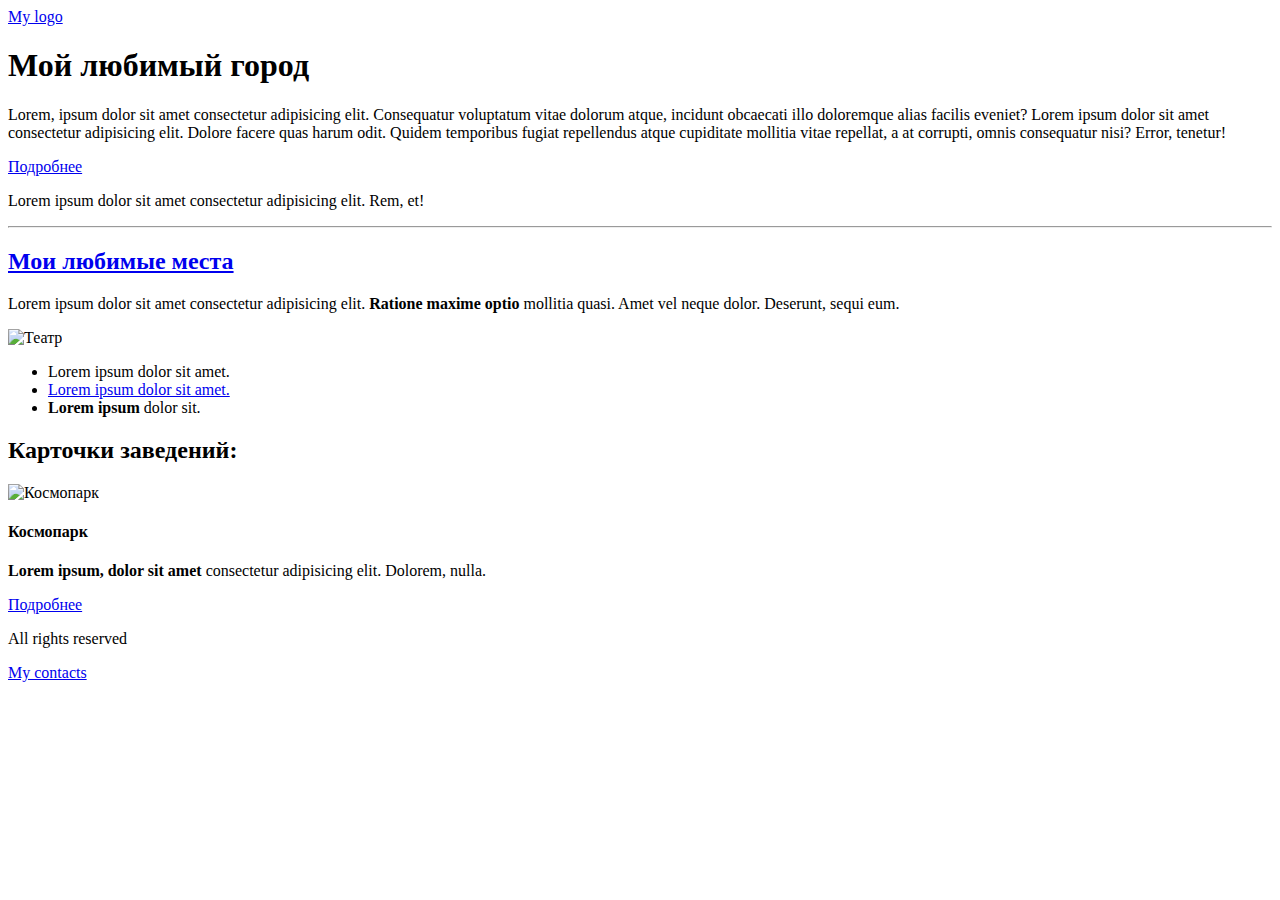
==== index.html @ 6338fb9a "HTML" ====
<!DOCTYPE html>
<html lang="en">
<head>
  <meta charset="UTF-8">
  <meta name="viewport" content="width=device-width, initial-scale=1.0">
  <title>Python 19 Lesson - 1</title>
  <link rel="stylesheet" href="styles/style.css">
</head>
<body>
  <header>
    <div class="container">
       <a href="#" class="logo">My logo</a>
    </div>
  </header>

  <main>
    <div class="container">
      <h1 class="main-title">Мой любимый город</h1>

      <p><span class="text-green">Lorem, ipsum dolor sit amet consectetur </span>adipisicing elit. Consequatur voluptatum vitae dolorum atque, incidunt obcaecati illo doloremque alias facilis eveniet? Lorem ipsum dolor sit amet consectetur adipisicing elit. Dolore facere quas harum odit. Quidem temporibus fugiat repellendus atque cupiditate mollitia vitae repellat, a at corrupti, omnis consequatur nisi? Error, tenetur! </p>

      <a href="#">Подробнее</a>

      <p>Lorem ipsum dolor sit amet consectetur adipisicing elit. Rem, et!</p>
    </div>
  </main>

  <hr>

  <div class="container">
    <a href="#"><h2>Мои любимые места</h2></a>

    <p class="text-green">Lorem ipsum dolor sit amet consectetur adipisicing elit. <b>Ratione maxime optio </b>mollitia quasi. Amet vel neque dolor. Deserunt, sequi eum.</p>

    <img class="fav-place" src="images/theatres.jpg" alt="Театр">

    <ul>
      <li>
        Lorem ipsum dolor sit amet.
      </li>
      <li>
        <a href="#">Lorem ipsum dolor sit amet.</a>
      </li>
      <li><b>Lorem ipsum</b> dolor sit.</li>
    </ul>

    <h2 class="text-blue">Карточки заведений:</h2>
    <div class="card">
      <img width="150" height="150" src="https://sputnik.kg/img/103148/67/1031486743_1176:306:4447:3901_1920x0_80_0_0_1e3cbcb3597bb8e2d2f22c13fa1f6951.jpg" alt="Космопарк">
      <h4>Космопарк</h4>
      <p><b>Lorem ipsum, dolor sit amet</b> consectetur adipisicing elit. Dolorem, nulla.</p>
      <a href="#">Подробнее</a>
    </div>
  </div>

  <footer class="footer">
    <div class="container">
      <p>All rights reserved</p>
      <a href="#">My contacts</a>
    </div>
  </footer>
</body>
</html>
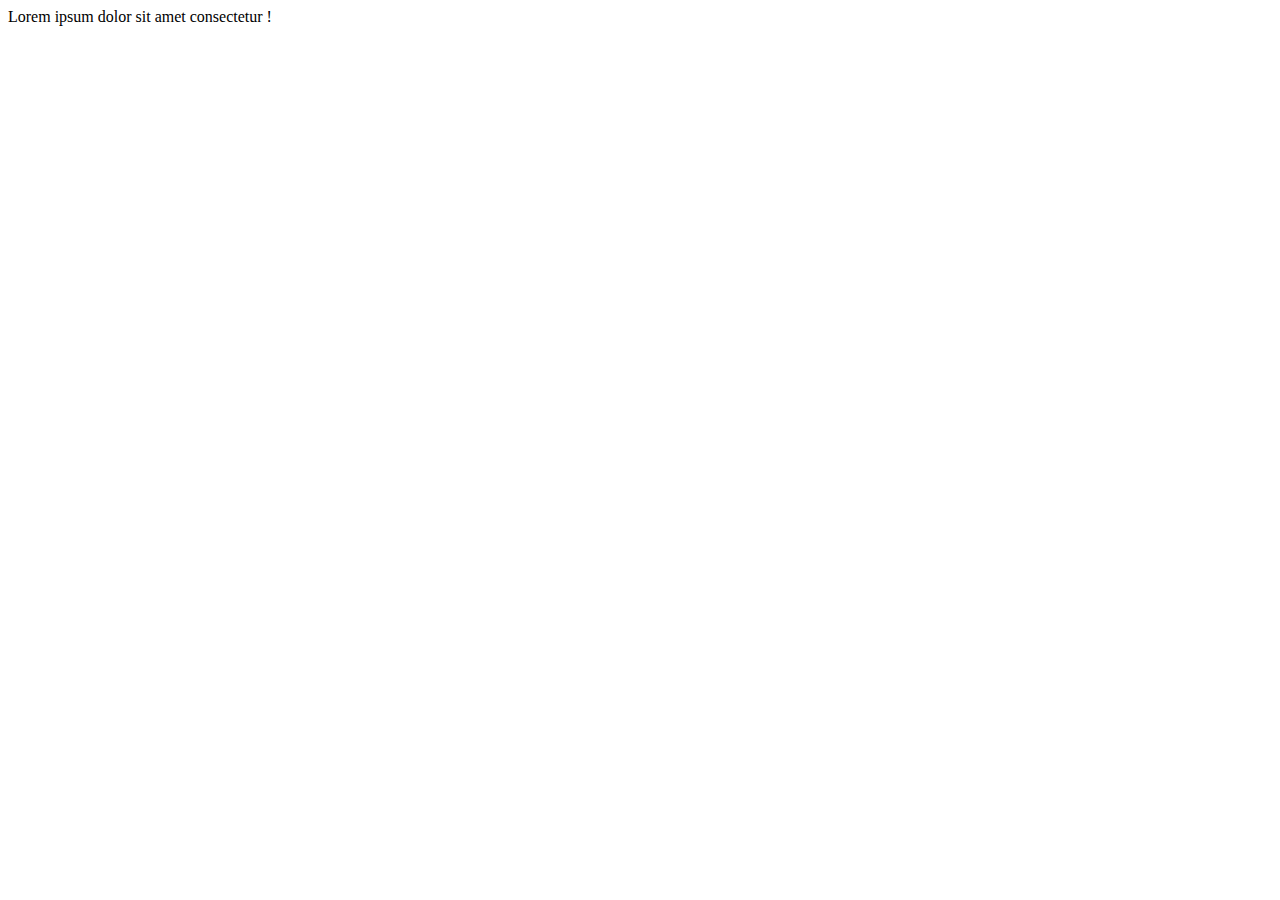
==== commit 85c8a8ec: "my project" ====
--- a/index.html
+++ b/index.html
@@ -1,63 +1,12 @@
-<!DOCTYPE html>
-<html lang="en">
-<head>
-  <meta charset="UTF-8">
-  <meta name="viewport" content="width=device-width, initial-scale=1.0">
-  <title>Python 19 Lesson - 1</title>
-  <link rel="stylesheet" href="styles/style.css">
-</head>
-<body>
-  <header>
-    <div class="container">
-       <a href="#" class="logo">My logo</a>
-    </div>
-  </header>
-
-  <main>
-    <div class="container">
-      <h1 class="main-title">Мой любимый город</h1>
-
-      <p><span class="text-green">Lorem, ipsum dolor sit amet consectetur </span>adipisicing elit. Consequatur voluptatum vitae dolorum atque, incidunt obcaecati illo doloremque alias facilis eveniet? Lorem ipsum dolor sit amet consectetur adipisicing elit. Dolore facere quas harum odit. Quidem temporibus fugiat repellendus atque cupiditate mollitia vitae repellat, a at corrupti, omnis consequatur nisi? Error, tenetur! </p>
-
-      <a href="#">Подробнее</a>
-
-      <p>Lorem ipsum dolor sit amet consectetur adipisicing elit. Rem, et!</p>
-    </div>
-  </main>
-
-  <hr>
-
-  <div class="container">
-    <a href="#"><h2>Мои любимые места</h2></a>
-
-    <p class="text-green">Lorem ipsum dolor sit amet consectetur adipisicing elit. <b>Ratione maxime optio </b>mollitia quasi. Amet vel neque dolor. Deserunt, sequi eum.</p>
-
-    <img class="fav-place" src="images/theatres.jpg" alt="Театр">
-
-    <ul>
-      <li>
-        Lorem ipsum dolor sit amet.
-      </li>
-      <li>
-        <a href="#">Lorem ipsum dolor sit amet.</a>
-      </li>
-      <li><b>Lorem ipsum</b> dolor sit.</li>
-    </ul>
-
-    <h2 class="text-blue">Карточки заведений:</h2>
-    <div class="card">
-      <img width="150" height="150" src="https://sputnik.kg/img/103148/67/1031486743_1176:306:4447:3901_1920x0_80_0_0_1e3cbcb3597bb8e2d2f22c13fa1f6951.jpg" alt="Космопарк">
-      <h4>Космопарк</h4>
-      <p><b>Lorem ipsum, dolor sit amet</b> consectetur adipisicing elit. Dolorem, nulla.</p>
-      <a href="#">Подробнее</a>
-    </div>
-  </div>
-
-  <footer class="footer">
-    <div class="container">
-      <p>All rights reserved</p>
-      <a href="#">My contacts</a>
-    </div>
-  </footer>
-</body>
+<!DOCTYPE html>
+<html lang="en">
+<head>
+    <meta charset="UTF-8">
+    <meta name="viewport" content="width=div, initial-scale=1.0">
+    <title>Document</title>
+    
+</head>
+<body>
+    <div>Lorem ipsum dolor sit amet consectetur !</div>
+</body>
 </html>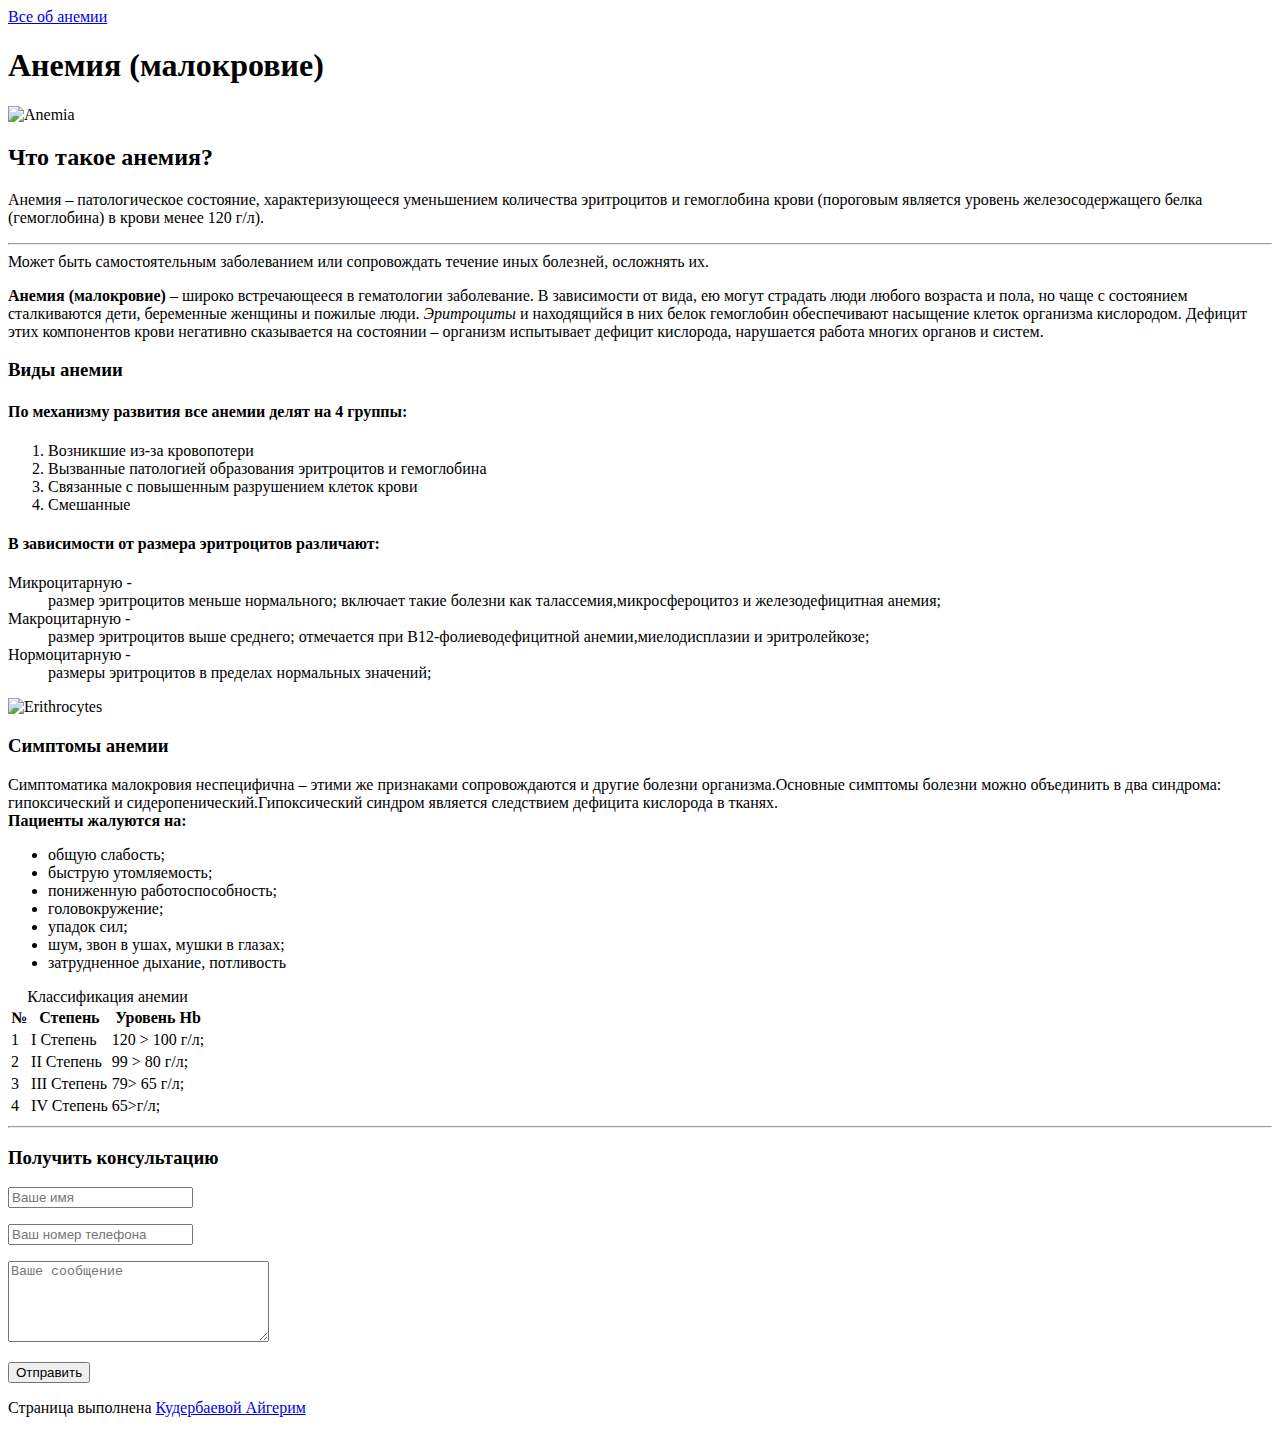
==== commit c71e8faf: "table, div, form" ====
--- a/index.html
+++ b/index.html
@@ -1,12 +1,138 @@
 <!DOCTYPE html>
 <html lang="en">
+
 <head>
     <meta charset="UTF-8">
-    <meta name="viewport" content="width=div, initial-scale=1.0">
-    <title>Document</title>
-    
+    <meta name="viewport" content="width=device-width, initial-scale=1.0">
+    <title>Anemia-Анемия</title>
+    <link rel="stylesheet" href="styles/style.css">
 </head>
+
 <body>
-    <div>Lorem ipsum dolor sit amet consectetur !</div>
+    <header>
+        <div class="container">
+            <a href="#" class="header">Все об анемии</a>
+        </div>
+    </header>
+    <main>
+        <div class="container">
+            <h1><span class="text-red">Анемия (малокровие)</span></h1>
+            <img src="images/anemia.jpeg" alt="Anemia">
+            <h2>Что такое анемия?</h2>
+            <p><span class="text-red">Анемия – патологическое состояние, характеризующееся уменьшением количества
+                    эритроцитов и гемоглобина крови (пороговым является уровень железосодержащего белка (гемоглобина) в
+                    крови менее 120 г/л).</span>
+                <hr> Может быть самостоятельным заболеванием или сопровождать течение иных болезней, осложнять их.</p>
+            <p><b>Анемия (малокровие)</b> – широко встречающееся в гематологии заболевание. В зависимости от вида, ею
+                могут cтрадать люди любого возраста и пола, но чаще с состоянием сталкиваются дети, беременные женщины и
+                пожилые люди.
+                <span class="text-red"><i>Эритроциты</i> и находящийся в них белок гемоглобин обеспечивают насыщение
+                    клеток организма кислородом.</span> Дефицит этих компонентов крови негативно сказывается на
+                состоянии – организм испытывает дефицит кислорода, нарушается работа многих органов и систем.</p>
+        </div>
+    </main>
+
+    <div class="container">
+        <div>
+            <h3>Виды анемии</h3>
+            <h4>По механизму развития все анемии делят на 4 группы:</h4>
+            <ol>
+                <li>Возникшие из-за кровопотери</li>
+                <li>Вызванные патологией образования эритроцитов и гемоглобина</li>
+                <li>Связанные с повышенным разрушением клеток крови</li>
+                <li>Смешанные</li>
+            </ol>
+
+            <h4>В зависимости от размера эритроцитов различают:</h4>
+            <dl>
+                <dt>Микроцитарную -</dt>
+                <dd> размер эритроцитов меньше нормального; включает такие болезни как талассемия,микросфероцитоз и
+                    железодефицитная анемия;</dd>
+                <dt>Макроцитарную -</dt>
+                <dd>размер эритроцитов выше среднего; отмечается при В12-фолиеводефицитной анемии,миелодисплазии и
+                    эритролейкозе;</dd>
+                <dt>Нормоцитарную -</dt>
+                <dd>размеры эритроцитов в пределах нормальных значений;</dd>
+            </dl>
+        </div>
+
+
+        <img width="700" height="250" src="images/erithrocytes.jpeg" alt="Erithrocytes">
+
+        <div>
+            <h3>Симптомы анемии</h3>
+            <p>Симптоматика малокровия неспецифична – этими же признаками сопровождаются и другие болезни
+                организма.Основные симптомы болезни можно объединить в два синдрома: гипоксический и
+                сидеропенический.Гипоксический синдром является следствием дефицита кислорода в тканях.
+                <br>
+                <strong>Пациенты жалуются на:</strong>
+                <ul>
+                    <li>общую слабость;</li>
+                    <li>быструю утомляемость;</li>
+                    <li>пониженную работоспособность;</li>
+                    <li>головокружение;</li>
+                    <li>упадок сил;</li>
+                    <li>шум, звон в ушах, мушки в глазах;</li>
+                    <li>затрудненное дыхание, потливость</li>
+                </ul>
+            </p>
+        </div>
+    </div>
+
+
+
+    <table class="table-class">
+        <caption>Классификация анемии</caption>
+        <tr>
+            <th>№</th>
+            <th>Степень</th>
+            <th>Уровень Hb</th>
+        </tr>
+
+        <tr>
+            <td>1</td>
+            <td>I Степень</td>
+            <td>120 > 100 г/л;</td>
+
+        </tr>
+
+        <tr>
+            <td>2</td>
+            <td>II Степень</td>
+            <td>99 > 80 г/л;</td>
+        </tr>
+
+        <tr>
+            <td>3</td>
+            <td>III Степень</td>
+            <td>79> 65 г/л;</td>
+        </tr>
+
+        <tr>
+            <td>4</td>
+            <td>IV Степень</td>
+            <td>65>г/л;</td>
+        </tr>
+    </table>
+
+
+    <hr>
+
+    <form action="">
+        <div class="container">
+            <h3>Получить консультацию</h3>
+            <p><input type="text" name="user" placeholder="Ваше имя"> </p>
+            <p><input type="tel" name="phone" placeholder="Ваш номер телефона"> </p>
+            <p><textarea cols="30" rows="5" name="message" placeholder="Ваше сообщение"></textarea>
+            </p> <button type="submit">Отправить </button>
+        </div>
+    </form>
+
+    <footer class="footer">
+        <p>Страница выполнена <a href="https://crm-new.attractor-school.com/profile/my-works">Кудербаевой Айгерим</a>
+        </p>
+    </footer>
+
 </body>
+
 </html>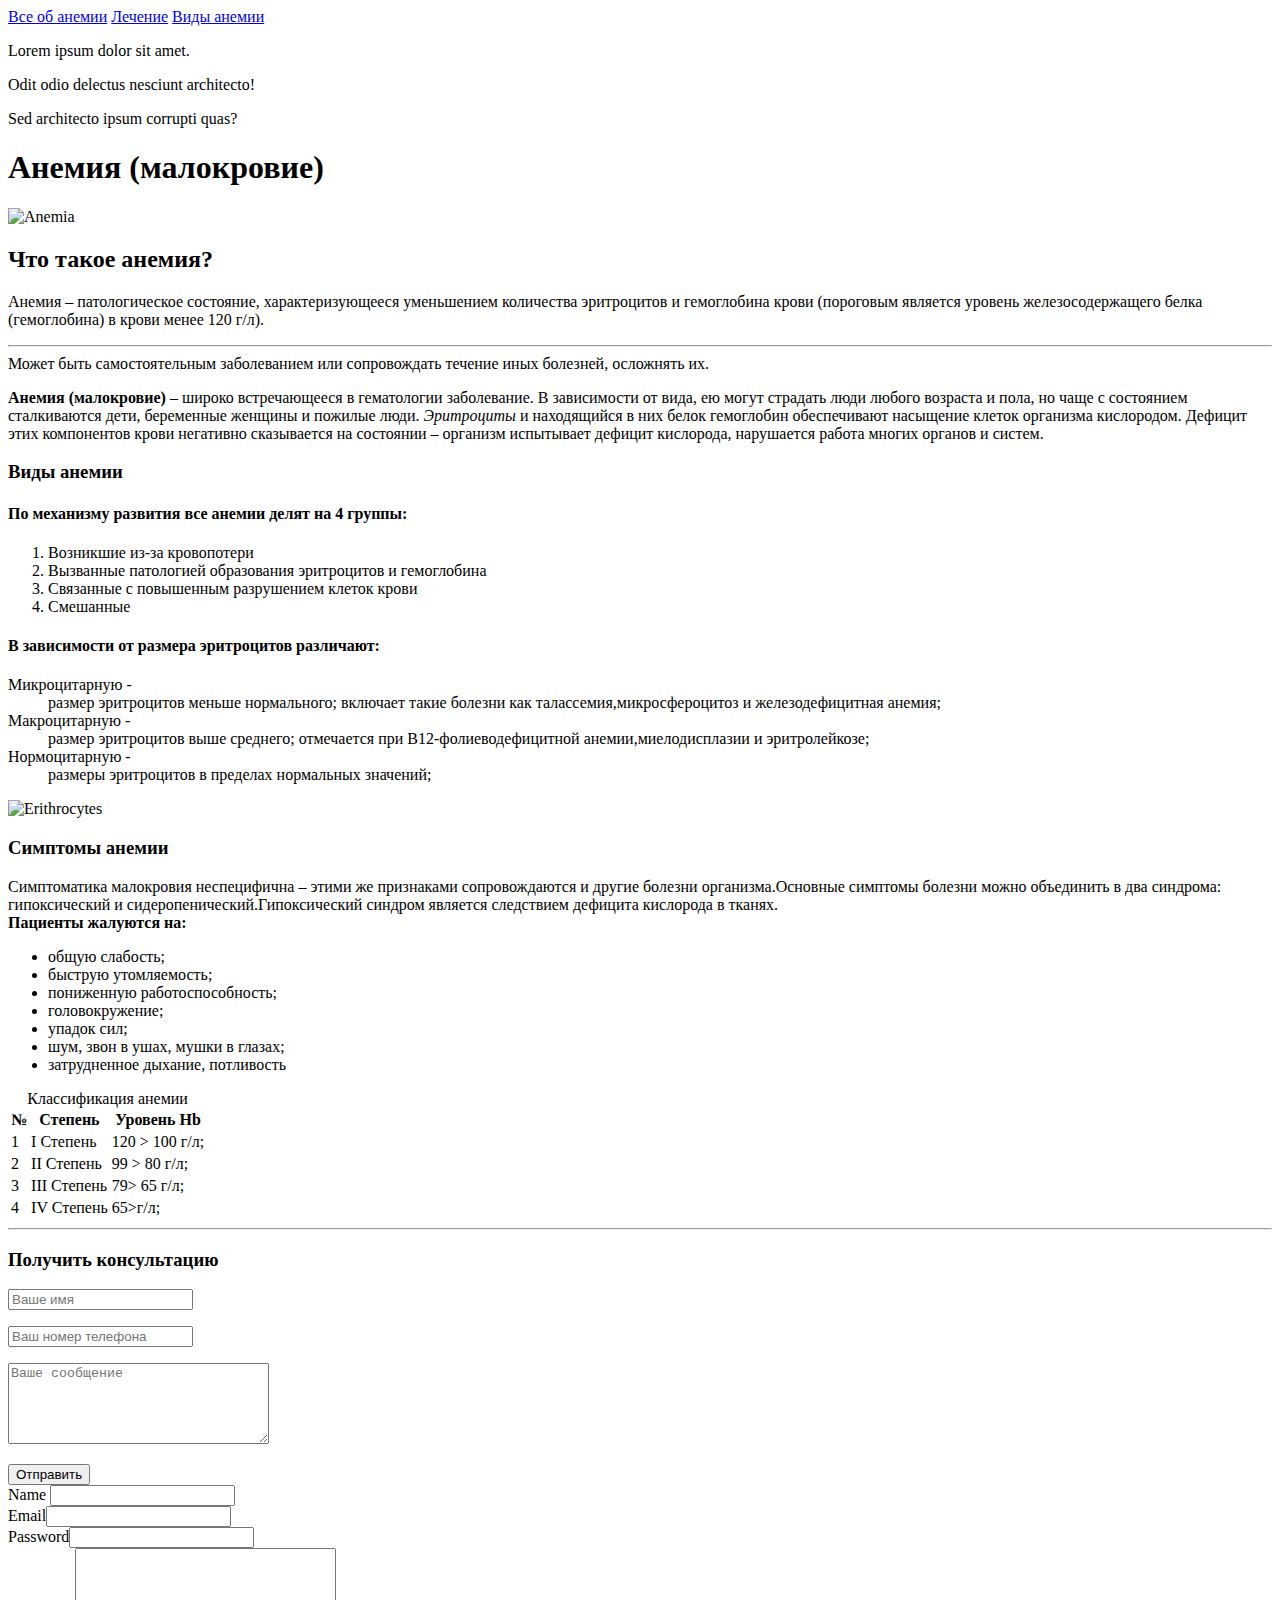
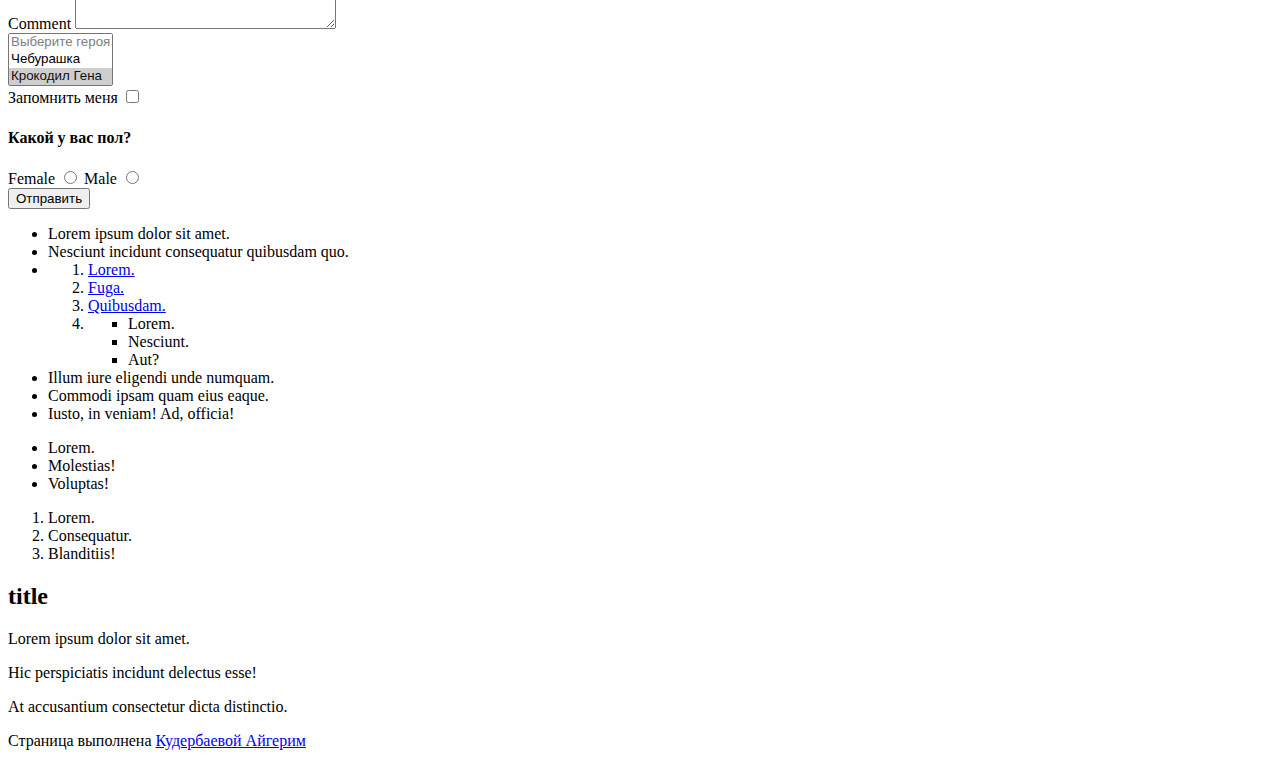
==== commit b3dc9896: "forms, Emmet" ====
--- a/index.html
+++ b/index.html
@@ -1,22 +1,29 @@
 <!DOCTYPE html>
-<html lang="en">
+<html lang="ru">
 
 <head>
     <meta charset="UTF-8">
     <meta name="viewport" content="width=device-width, initial-scale=1.0">
     <title>Anemia-Анемия</title>
-    <link rel="stylesheet" href="styles/style.css">
+    <link rel="stylesheet" href="styles/style11.css">
 </head>
 
 <body>
-    <header>
-        <div class="container">
-            <a href="#" class="header">Все об анемии</a>
+    <header class="header">
+        <nav class="container">
+            <a href="#" >Все об анемии</a>
+            <a href="#">Лечение</a>
+            <a href="#">Виды анемии</a>
+        </div>
+        <div class="header-inner">
+            <p>Lorem ipsum dolor sit amet.</p>
+            <p>Odit odio delectus nesciunt architecto!</p>
+            <p>Sed architecto ipsum corrupti quas?</p>
         </div>
     </header>
     <main>
         <div class="container">
-            <h1><span class="text-red">Анемия (малокровие)</span></h1>
+            <h1><span class="text-red">Анемия </span>(малокровие)</h1>
             <img src="images/anemia.jpeg" alt="Anemia">
             <h2>Что такое анемия?</h2>
             <p><span class="text-red">Анемия – патологическое состояние, характеризующееся уменьшением количества
@@ -25,10 +32,9 @@
                 <hr> Может быть самостоятельным заболеванием или сопровождать течение иных болезней, осложнять их.</p>
             <p><b>Анемия (малокровие)</b> – широко встречающееся в гематологии заболевание. В зависимости от вида, ею
                 могут cтрадать люди любого возраста и пола, но чаще с состоянием сталкиваются дети, беременные женщины и
-                пожилые люди.
-                <span class="text-red"><i>Эритроциты</i> и находящийся в них белок гемоглобин обеспечивают насыщение
-                    клеток организма кислородом.</span> Дефицит этих компонентов крови негативно сказывается на
-                состоянии – организм испытывает дефицит кислорода, нарушается работа многих органов и систем.</p>
+                пожилые люди. <i>Эритроциты</i> и находящийся в них белок гемоглобин обеспечивают
+                насыщение клеток организма кислородом. Дефицит этих компонентов крови негативно сказывается
+                на состоянии – организм испытывает дефицит кислорода, нарушается работа многих органов и систем.</p>
         </div>
     </main>
 
@@ -55,7 +61,6 @@
                 <dd>размеры эритроцитов в пределах нормальных значений;</dd>
             </dl>
         </div>
-
 
         <img width="700" height="250" src="images/erithrocytes.jpeg" alt="Erithrocytes">
 
@@ -79,8 +84,6 @@
         </div>
     </div>
 
-
-
     <table class="table-class">
         <caption>Классификация анемии</caption>
         <tr>
@@ -114,7 +117,6 @@
             <td>65>г/л;</td>
         </tr>
     </table>
-
 
     <hr>
 
@@ -128,6 +130,88 @@
         </div>
     </form>
 
+    <form class="form-register">
+        <div class="form-register-item">
+            <label for="name">Name</label>
+            <input type="text" name="name" id="name">
+        </div>
+        <div class="form-register-item"><label for="email">Email</label><input type="email" name="Email" id="email">
+        </div>
+        <div class="form-register-item">
+            Password<input type="password" name="password" id="password">
+        </div>
+        <div class="form-register-item">
+            <label for="Comment">Comment</label>
+            <textarea name="comment" id="comment" cols="30" rows="5"></textarea>
+        </div>
+        <div class="form-register-item"><select size="3" multiple name="hero[]">
+                <option disabled>Выберите героя</option>
+                <option value="Чебурашка">Чебурашка</option>
+                <option selected value="Крокодил Гена">Крокодил Гена</option>
+                <option value="Шапокляк">Шапокляк</option>
+                <option value="Крыса Лариса">Крыса Лариса</option>
+            </select>
+        </div>
+
+        <div class="form-register-item"> <label for="remember"></label>
+            Запомнить меня <input type="checkbox" name="remember" id="remember"></div>
+        <div class="form-register-item">
+            <h4> Какой у вас пол?</h4>
+            <label for="female">
+                Female
+                <input type="radio" name="person" id="female"></label>
+            <label for="male">
+                Male
+                <input type="radio" name="person" id="male"></label>
+        </div>
+        <div class="form-register-item">
+            <button type="submit">
+                Отправить
+            </button></div>
+    </form>
+
+
+    <ul>
+        <li>Lorem ipsum dolor sit amet.</li>
+        <li>Nesciunt incidunt consequatur quibusdam quo.</li>
+        <li>
+            <ol>
+                <li><a href="lo">Lorem.</a></li>
+                <li><a href="lo">Fuga.</a></li>
+                <li><a href="lo">Quibusdam.</a></li>
+                <li>
+                    <ul>
+                        <li>Lorem.</li>
+                        <li>Nesciunt.</li>
+                        <li>Aut?</li>
+                    </ul>
+                </li>
+            </ol>
+        </li>
+        <li>Illum iure eligendi unde numquam.</li>
+        <li>Commodi ipsam quam eius eaque.</li>
+        <li>Iusto, in veniam! Ad, officia!</li>
+    </ul>
+<ul class="block">
+    <li>Lorem.</li>
+    <li>Molestias!</li>
+    <li>Voluptas!</li>
+</ul>
+
+<ol class="block">
+    <li>Lorem.</li>
+    <li>Consequatur.</li>
+    <li>Blanditiis!</li>
+</ol>
+
+<div class="main"></div>
+<div class="block">
+    <h2>title</h2>
+    <p>Lorem ipsum dolor sit amet.</p>
+    <p>Hic perspiciatis incidunt delectus esse!</p>
+    <p>At accusantium consectetur dicta distinctio.</p>
+</div>
+<main class="container"></main>
     <footer class="footer">
         <p>Страница выполнена <a href="https://crm-new.attractor-school.com/profile/my-works">Кудербаевой Айгерим</a>
         </p>
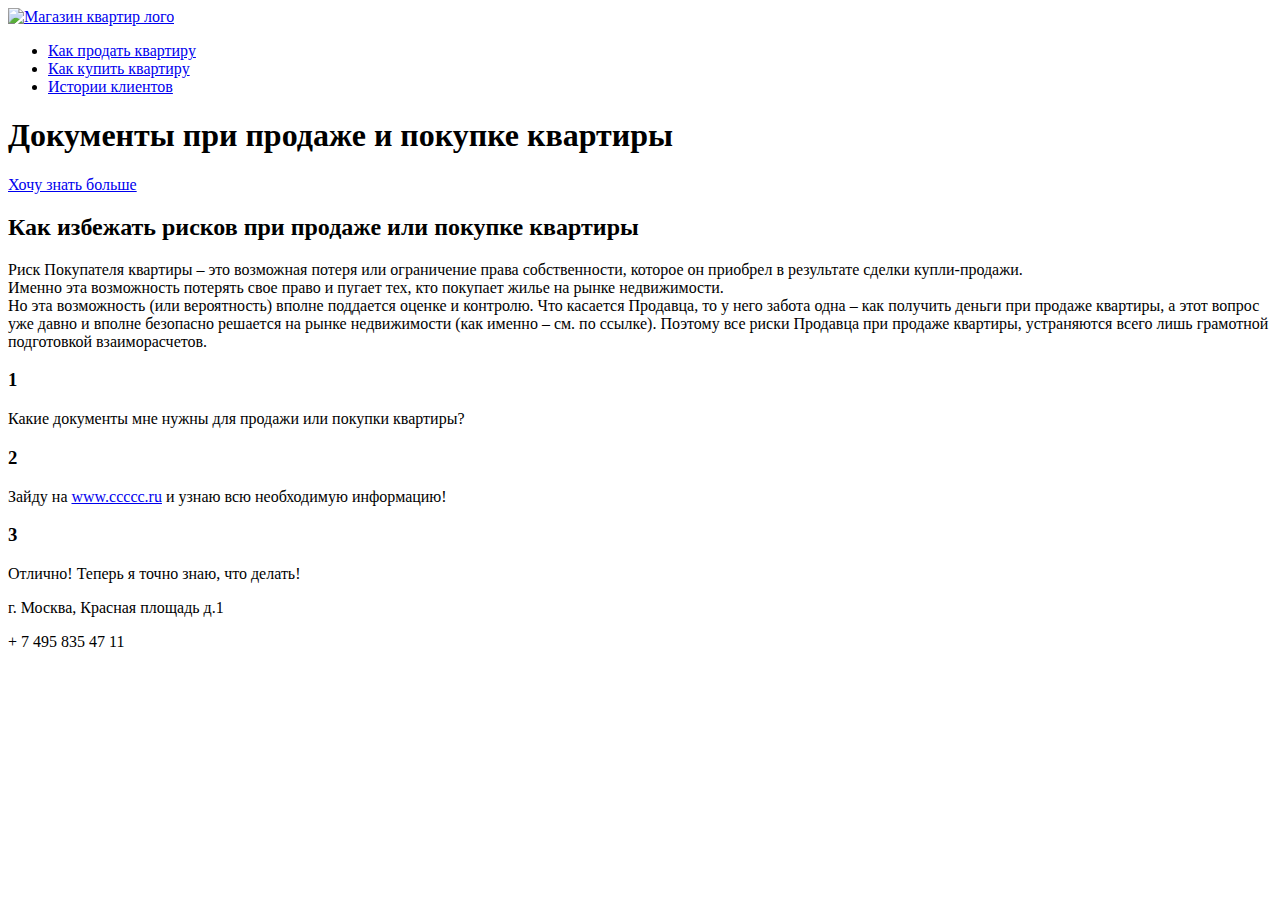
==== commit ff4b16dc: "верстка сайта урок 2" ====
--- a/index.html
+++ b/index.html
@@ -1,222 +1,82 @@
-<!DOCTYPE html>
-<html lang="ru">
-
-<head>
-    <meta charset="UTF-8">
-    <meta name="viewport" content="width=device-width, initial-scale=1.0">
-    <title>Anemia-Анемия</title>
-    <link rel="stylesheet" href="styles/style11.css">
-</head>
-
-<body>
-    <header class="header">
-        <nav class="container">
-            <a href="#" >Все об анемии</a>
-            <a href="#">Лечение</a>
-            <a href="#">Виды анемии</a>
-        </div>
-        <div class="header-inner">
-            <p>Lorem ipsum dolor sit amet.</p>
-            <p>Odit odio delectus nesciunt architecto!</p>
-            <p>Sed architecto ipsum corrupti quas?</p>
-        </div>
-    </header>
-    <main>
-        <div class="container">
-            <h1><span class="text-red">Анемия </span>(малокровие)</h1>
-            <img src="images/anemia.jpeg" alt="Anemia">
-            <h2>Что такое анемия?</h2>
-            <p><span class="text-red">Анемия – патологическое состояние, характеризующееся уменьшением количества
-                    эритроцитов и гемоглобина крови (пороговым является уровень железосодержащего белка (гемоглобина) в
-                    крови менее 120 г/л).</span>
-                <hr> Может быть самостоятельным заболеванием или сопровождать течение иных болезней, осложнять их.</p>
-            <p><b>Анемия (малокровие)</b> – широко встречающееся в гематологии заболевание. В зависимости от вида, ею
-                могут cтрадать люди любого возраста и пола, но чаще с состоянием сталкиваются дети, беременные женщины и
-                пожилые люди. <i>Эритроциты</i> и находящийся в них белок гемоглобин обеспечивают
-                насыщение клеток организма кислородом. Дефицит этих компонентов крови негативно сказывается
-                на состоянии – организм испытывает дефицит кислорода, нарушается работа многих органов и систем.</p>
-        </div>
-    </main>
-
-    <div class="container">
-        <div>
-            <h3>Виды анемии</h3>
-            <h4>По механизму развития все анемии делят на 4 группы:</h4>
-            <ol>
-                <li>Возникшие из-за кровопотери</li>
-                <li>Вызванные патологией образования эритроцитов и гемоглобина</li>
-                <li>Связанные с повышенным разрушением клеток крови</li>
-                <li>Смешанные</li>
-            </ol>
-
-            <h4>В зависимости от размера эритроцитов различают:</h4>
-            <dl>
-                <dt>Микроцитарную -</dt>
-                <dd> размер эритроцитов меньше нормального; включает такие болезни как талассемия,микросфероцитоз и
-                    железодефицитная анемия;</dd>
-                <dt>Макроцитарную -</dt>
-                <dd>размер эритроцитов выше среднего; отмечается при В12-фолиеводефицитной анемии,миелодисплазии и
-                    эритролейкозе;</dd>
-                <dt>Нормоцитарную -</dt>
-                <dd>размеры эритроцитов в пределах нормальных значений;</dd>
-            </dl>
-        </div>
-
-        <img width="700" height="250" src="images/erithrocytes.jpeg" alt="Erithrocytes">
-
-        <div>
-            <h3>Симптомы анемии</h3>
-            <p>Симптоматика малокровия неспецифична – этими же признаками сопровождаются и другие болезни
-                организма.Основные симптомы болезни можно объединить в два синдрома: гипоксический и
-                сидеропенический.Гипоксический синдром является следствием дефицита кислорода в тканях.
-                <br>
-                <strong>Пациенты жалуются на:</strong>
-                <ul>
-                    <li>общую слабость;</li>
-                    <li>быструю утомляемость;</li>
-                    <li>пониженную работоспособность;</li>
-                    <li>головокружение;</li>
-                    <li>упадок сил;</li>
-                    <li>шум, звон в ушах, мушки в глазах;</li>
-                    <li>затрудненное дыхание, потливость</li>
-                </ul>
-            </p>
-        </div>
-    </div>
-
-    <table class="table-class">
-        <caption>Классификация анемии</caption>
-        <tr>
-            <th>№</th>
-            <th>Степень</th>
-            <th>Уровень Hb</th>
-        </tr>
-
-        <tr>
-            <td>1</td>
-            <td>I Степень</td>
-            <td>120 > 100 г/л;</td>
-
-        </tr>
-
-        <tr>
-            <td>2</td>
-            <td>II Степень</td>
-            <td>99 > 80 г/л;</td>
-        </tr>
-
-        <tr>
-            <td>3</td>
-            <td>III Степень</td>
-            <td>79> 65 г/л;</td>
-        </tr>
-
-        <tr>
-            <td>4</td>
-            <td>IV Степень</td>
-            <td>65>г/л;</td>
-        </tr>
-    </table>
-
-    <hr>
-
-    <form action="">
-        <div class="container">
-            <h3>Получить консультацию</h3>
-            <p><input type="text" name="user" placeholder="Ваше имя"> </p>
-            <p><input type="tel" name="phone" placeholder="Ваш номер телефона"> </p>
-            <p><textarea cols="30" rows="5" name="message" placeholder="Ваше сообщение"></textarea>
-            </p> <button type="submit">Отправить </button>
-        </div>
-    </form>
-
-    <form class="form-register">
-        <div class="form-register-item">
-            <label for="name">Name</label>
-            <input type="text" name="name" id="name">
-        </div>
-        <div class="form-register-item"><label for="email">Email</label><input type="email" name="Email" id="email">
-        </div>
-        <div class="form-register-item">
-            Password<input type="password" name="password" id="password">
-        </div>
-        <div class="form-register-item">
-            <label for="Comment">Comment</label>
-            <textarea name="comment" id="comment" cols="30" rows="5"></textarea>
-        </div>
-        <div class="form-register-item"><select size="3" multiple name="hero[]">
-                <option disabled>Выберите героя</option>
-                <option value="Чебурашка">Чебурашка</option>
-                <option selected value="Крокодил Гена">Крокодил Гена</option>
-                <option value="Шапокляк">Шапокляк</option>
-                <option value="Крыса Лариса">Крыса Лариса</option>
-            </select>
-        </div>
-
-        <div class="form-register-item"> <label for="remember"></label>
-            Запомнить меня <input type="checkbox" name="remember" id="remember"></div>
-        <div class="form-register-item">
-            <h4> Какой у вас пол?</h4>
-            <label for="female">
-                Female
-                <input type="radio" name="person" id="female"></label>
-            <label for="male">
-                Male
-                <input type="radio" name="person" id="male"></label>
-        </div>
-        <div class="form-register-item">
-            <button type="submit">
-                Отправить
-            </button></div>
-    </form>
-
-
-    <ul>
-        <li>Lorem ipsum dolor sit amet.</li>
-        <li>Nesciunt incidunt consequatur quibusdam quo.</li>
-        <li>
-            <ol>
-                <li><a href="lo">Lorem.</a></li>
-                <li><a href="lo">Fuga.</a></li>
-                <li><a href="lo">Quibusdam.</a></li>
-                <li>
-                    <ul>
-                        <li>Lorem.</li>
-                        <li>Nesciunt.</li>
-                        <li>Aut?</li>
-                    </ul>
-                </li>
-            </ol>
-        </li>
-        <li>Illum iure eligendi unde numquam.</li>
-        <li>Commodi ipsam quam eius eaque.</li>
-        <li>Iusto, in veniam! Ad, officia!</li>
-    </ul>
-<ul class="block">
-    <li>Lorem.</li>
-    <li>Molestias!</li>
-    <li>Voluptas!</li>
-</ul>
-
-<ol class="block">
-    <li>Lorem.</li>
-    <li>Consequatur.</li>
-    <li>Blanditiis!</li>
-</ol>
-
-<div class="main"></div>
-<div class="block">
-    <h2>title</h2>
-    <p>Lorem ipsum dolor sit amet.</p>
-    <p>Hic perspiciatis incidunt delectus esse!</p>
-    <p>At accusantium consectetur dicta distinctio.</p>
-</div>
-<main class="container"></main>
-    <footer class="footer">
-        <p>Страница выполнена <a href="https://crm-new.attractor-school.com/profile/my-works">Кудербаевой Айгерим</a>
-        </p>
-    </footer>
-
-</body>
-
+<!DOCTYPE html>
+<html lang="en">
+
+<head>
+    <meta charset="UTF-8">
+    <meta name="viewport" content="width=device-width, initial-scale=1.0">
+    <title>Python 19</title>
+    <link rel="stylesheet" href="styles/style.css">
+</head>
+
+<body>
+    <header class="container">
+        <a href="#" class="logo">
+            <img src="images/logo.png" alt="Магазин квартир лого">
+        </a>
+    </header>
+
+    <nav class="main-navigation">
+        <div class="container">
+            <ul class="navigation-list">
+                <li class="navigation-item"><a href="#">Как продать квартиру</a></li>
+                <li class="navigation-item"><a href="#">Как купить квартиру</a></li>
+                <li class="navigation-item"><a href="#">Истории клиентов</a></li>
+            </ul>
+        </div>
+    </nav>
+
+    <main class="main-block">
+        <div class="container">
+            <div class="main-block-inner">
+                <h1>Документы при продаже и покупке квартиры</h1>
+                <a href="#" class="link-more">Хочу знать больше</a>
+            </div>
+        </div>
+    </main>
+
+    <div class="block-risks">
+        <div class="container">
+            <div class="risks-inner">
+                <h2>Как избежать рисков при продаже или покупке квартиры</h2>
+                <p> Риск <span class="text-bold">Покупателя квартиры</span> – это возможная потеря или ограничение права
+                    собственности,
+                    которое он приобрел в результате сделки купли-продажи.<br> Именно эта возможность потерять свое
+                    право и
+                    пугает тех, кто покупает жилье на рынке недвижимости.<br>
+                    Но эта возможность (или вероятность) вполне поддается оценке и контролю. Что касается
+                    <span class="text-bold">Продавца</span>, то у него забота одна – как получить деньги при продаже
+                    квартиры, а этот
+                    вопрос уже давно и вполне безопасно решается на рынке недвижимости (как именно – см. по ссылке).
+                    Поэтому
+                    все риски Продавца при продаже квартиры, устраняются всего лишь грамотной подготовкой
+                    взаиморасчетов.
+                </p>
+            </div>
+
+            <div class="cards">
+                <div class="card riskone">
+                    <h3>1</h3>
+                    <p>Какие документы мне нужны для продажи или покупки квартиры?</p>
+                </div>
+                <div class="card risktwo">
+                    <h3>2</h3>
+                    <p>Зайду на <a href="#" class="link-risk">www.ccccc.ru</a> и узнаю всю необходимую информацию!</p>
+                </div>
+                <div class="card riskthree">
+                    <h3>3</h3>
+                    <p>Отлично! Теперь я точно знаю, что делать!</p>
+                </div>
+            </div>
+        </div>
+    </div>
+
+    <footer class="footer">
+        <div class="container">
+            <p class="adress">г. Москва, Красная площадь д.1 </p>
+            <p class="number">+ 7 495 835 47 11</p>
+        </div>
+    </footer>
+
+</body>
+
 </html>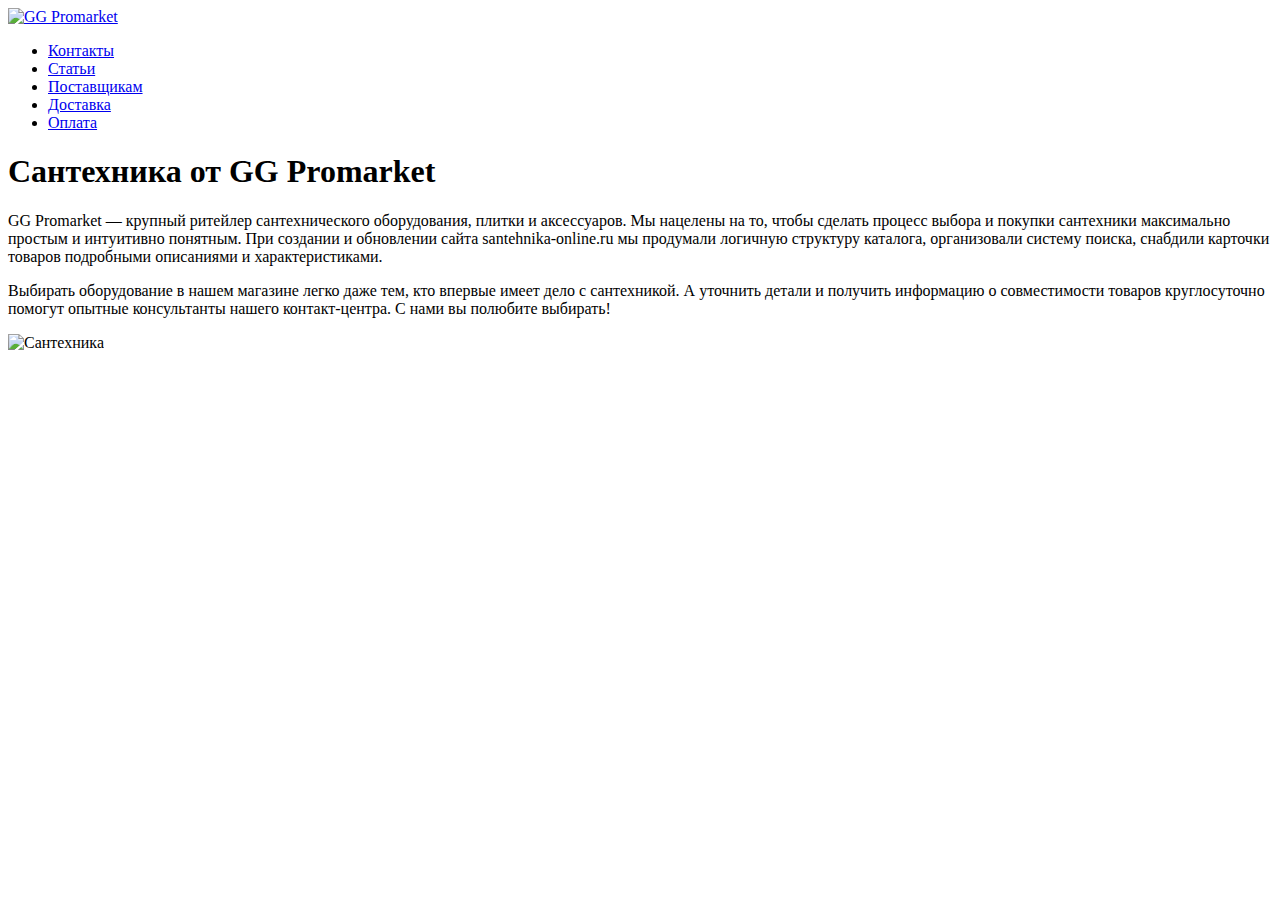
==== commit 191857fa: "Add files via upload" ====
--- a/index.html
+++ b/index.html
@@ -2,81 +2,51 @@
 <html lang="en">
 
 <head>
-    <meta charset="UTF-8">
-    <meta name="viewport" content="width=device-width, initial-scale=1.0">
-    <title>Python 19</title>
-    <link rel="stylesheet" href="styles/style.css">
+  <meta charset="UTF-8">
+  <meta name="viewport" content="width=device-width, initial-scale=1.0">
+  <link rel="preconnect" href="https://fonts.googleapis.com">
+  <link rel="preconnect" href="https://fonts.gstatic.com" crossorigin>
+  <link href="https://fonts.googleapis.com/css2?family=Montserrat:wght@500;600;700&display=swap" rel="stylesheet">
+  <title>Python 19</title>
+  <link rel="stylesheet" href="styles/style.css">
 </head>
 
 <body>
-    <header class="container">
-        <a href="#" class="logo">
-            <img src="images/logo.png" alt="Магазин квартир лого">
-        </a>
-    </header>
+  <header class="header">
+    <div class="container header-inner">
+      <a href="/">
+        <img src="images/logo.png" alt="GG Promarket">
+      </a>
 
-    <nav class="main-navigation">
-        <div class="container">
-            <ul class="navigation-list">
-                <li class="navigation-item"><a href="#">Как продать квартиру</a></li>
-                <li class="navigation-item"><a href="#">Как купить квартиру</a></li>
-                <li class="navigation-item"><a href="#">Истории клиентов</a></li>
-            </ul>
-        </div>
-    </nav>
+      <nav class="main-navigation">
+        <ul class="navigation-list">
+          <li class="navigation-item"><a href="#">Контакты </a></li>
+          <li class="navigation-item"><a href="#">Статьи </a></li>
+          <li class="navigation-item"><a href="#">Поставщикам</a></li>
+          <li class="navigation-item"><a href="#"> Доставка</a></li>
+          <li class="navigation-item"><a href="#"> Оплата</a></li>
+        </ul>
+      </nav>
+    </div>
+  </header>
 
-    <main class="main-block">
-        <div class="container">
-            <div class="main-block-inner">
-                <h1>Документы при продаже и покупке квартиры</h1>
-                <a href="#" class="link-more">Хочу знать больше</a>
-            </div>
-        </div>
-    </main>
+  <main class="container main-block">
+    <h1 class="main-title">Сантехника от GG Promarket</h1>
+    <div class="main-block-content">
+      <p>GG Promarket — крупный ритейлер сантехнического оборудования, плитки и аксессуаров. Мы нацелены на то, чтобы
+        сделать процесс выбора и покупки сантехники максимально простым и интуитивно понятным. При создании и обновлении сайта
+        santehnika-online.ru мы продумали логичную структуру каталога, организовали систему поиска, снабдили карточки
+        товаров подробными описаниями и характеристиками.
+      </p>
+      <p>
+        Выбирать оборудование в нашем магазине легко даже тем, кто впервые имеет дело с сантехникой. А уточнить детали и
+        получить информацию
 
-    <div class="block-risks">
-        <div class="container">
-            <div class="risks-inner">
-                <h2>Как избежать рисков при продаже или покупке квартиры</h2>
-                <p> Риск <span class="text-bold">Покупателя квартиры</span> – это возможная потеря или ограничение права
-                    собственности,
-                    которое он приобрел в результате сделки купли-продажи.<br> Именно эта возможность потерять свое
-                    право и
-                    пугает тех, кто покупает жилье на рынке недвижимости.<br>
-                    Но эта возможность (или вероятность) вполне поддается оценке и контролю. Что касается
-                    <span class="text-bold">Продавца</span>, то у него забота одна – как получить деньги при продаже
-                    квартиры, а этот
-                    вопрос уже давно и вполне безопасно решается на рынке недвижимости (как именно – см. по ссылке).
-                    Поэтому
-                    все риски Продавца при продаже квартиры, устраняются всего лишь грамотной подготовкой
-                    взаиморасчетов.
-                </p>
-            </div>
-
-            <div class="cards">
-                <div class="card riskone">
-                    <h3>1</h3>
-                    <p>Какие документы мне нужны для продажи или покупки квартиры?</p>
-                </div>
-                <div class="card risktwo">
-                    <h3>2</h3>
-                    <p>Зайду на <a href="#" class="link-risk">www.ccccc.ru</a> и узнаю всю необходимую информацию!</p>
-                </div>
-                <div class="card riskthree">
-                    <h3>3</h3>
-                    <p>Отлично! Теперь я точно знаю, что делать!</p>
-                </div>
-            </div>
-        </div>
+        о совместимости товаров круглосуточно помогут опытные консультанты нашего контакт-центра. С нами вы полюбите
+        выбирать!
+      </p>
+      <img class="main-block-picture" src="images/main-pic.jpg" alt="Сантехника">
     </div>
-
-    <footer class="footer">
-        <div class="container">
-            <p class="adress">г. Москва, Красная площадь д.1 </p>
-            <p class="number">+ 7 495 835 47 11</p>
-        </div>
-    </footer>
-
+  </main>
 </body>
-
 </html>